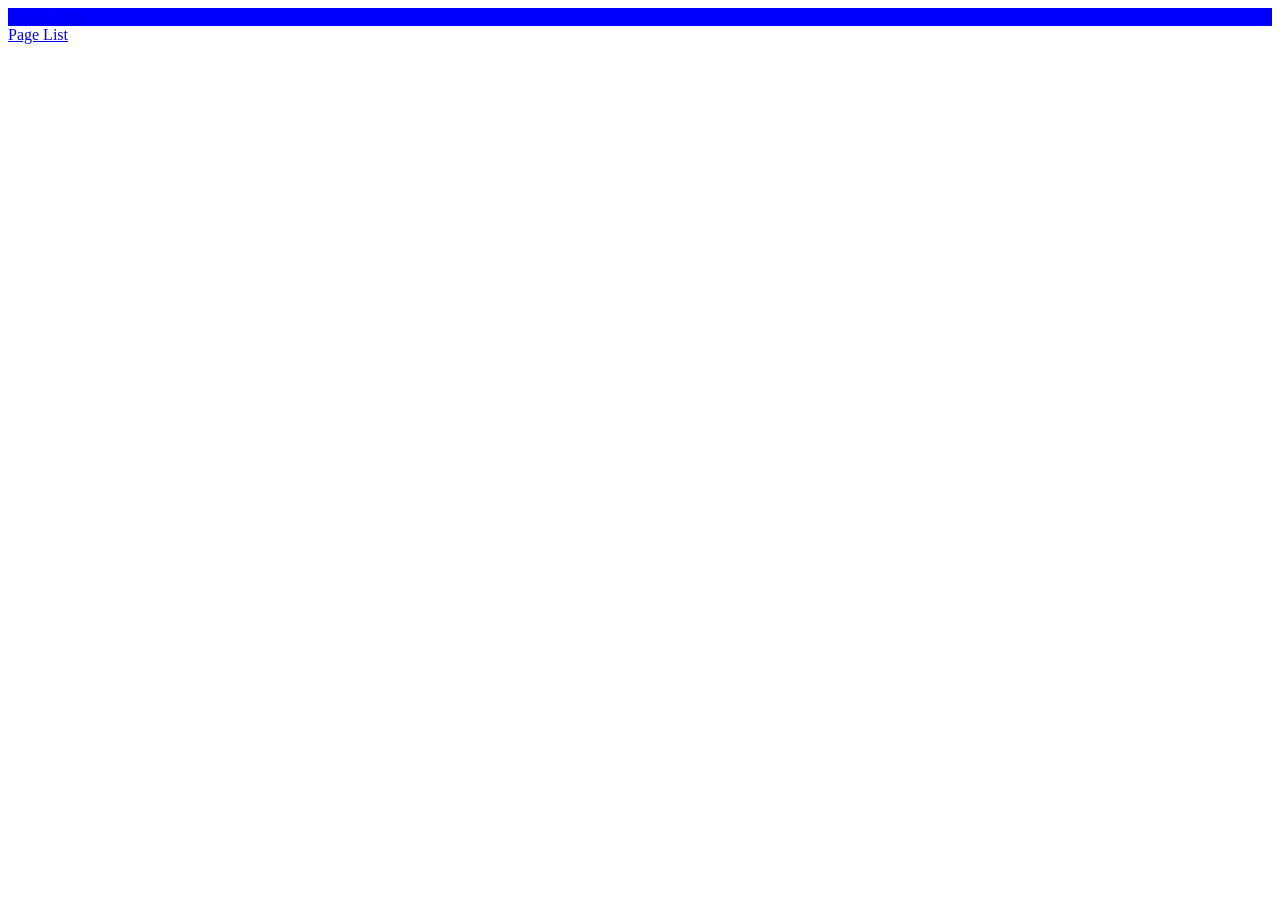
==== index.html @ c56a4dfc "navbar" ====
<!DOCTYPE html>
<html>
  <head>
    <title>Outremonde</title>
    <link rel="stylesheet" href="index.css">
  </head>
  <body>
    <div class="navigation">
      <a href="index.html">Home</a>
      <a href="page-list.html">Pages</a>
    </div>
    <a href = "page-list.html">Page List</a>
  </body>
</html>
---- index.css ----
.navigation {
    background-color: blue;
}
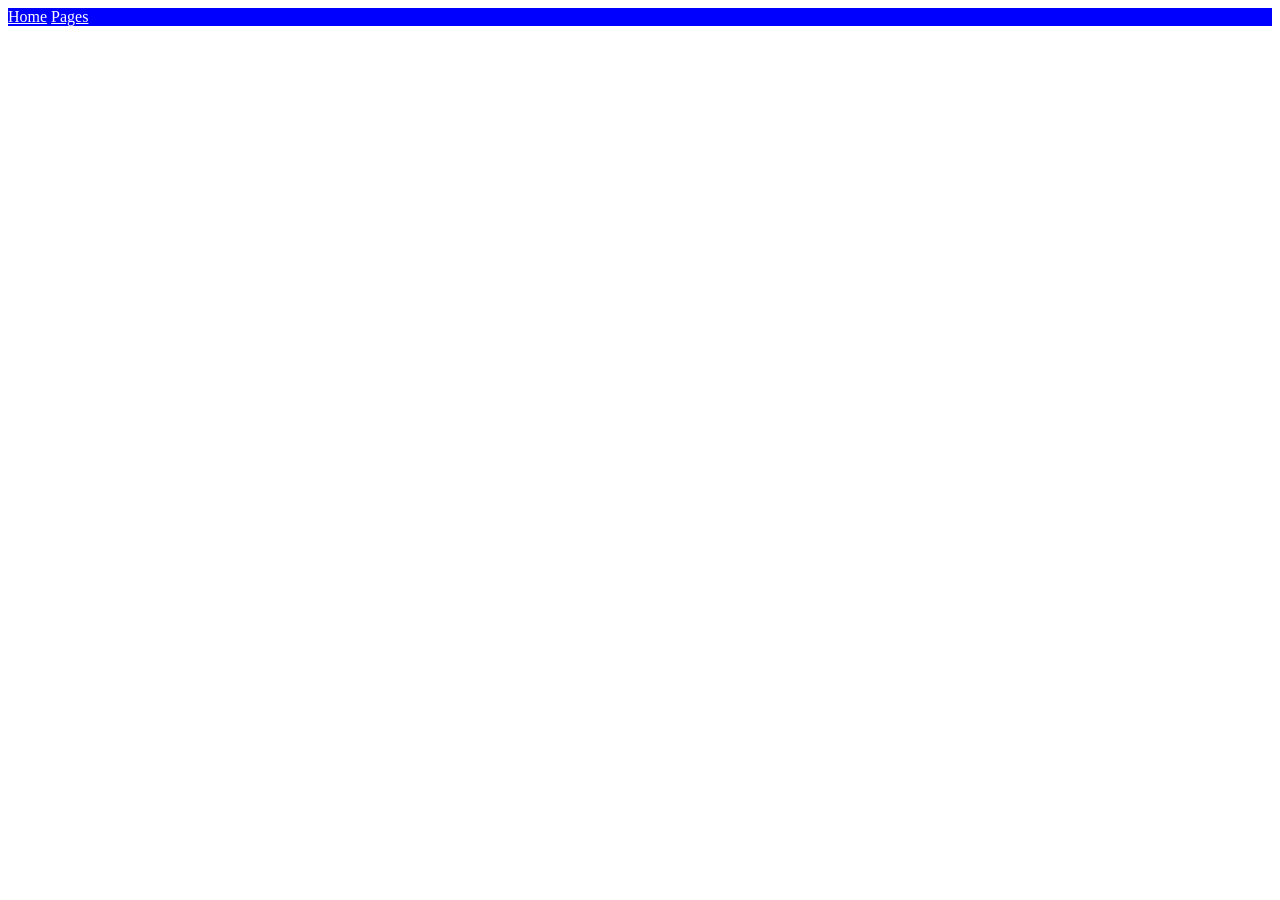
==== commit 1d71d874: "fixed" ====
--- a/index.html
+++ b/index.html
@@ -6,9 +6,8 @@
   </head>
   <body>
     <div class="navigation">
-      <a href="index.html">Home</a>
-      <a href="page-list.html">Pages</a>
+      <a class="white" href="index.html">Home</a>
+      <a class="white" href="page-list.html">Pages</a>
     </div>
-    <a href = "page-list.html">Page List</a>
   </body>
 </html>
--- a/index.css
+++ b/index.css
@@ -1,3 +1,6 @@
 .navigation {
     background-color: blue;
+}
+.white {
+    color: white;
 }
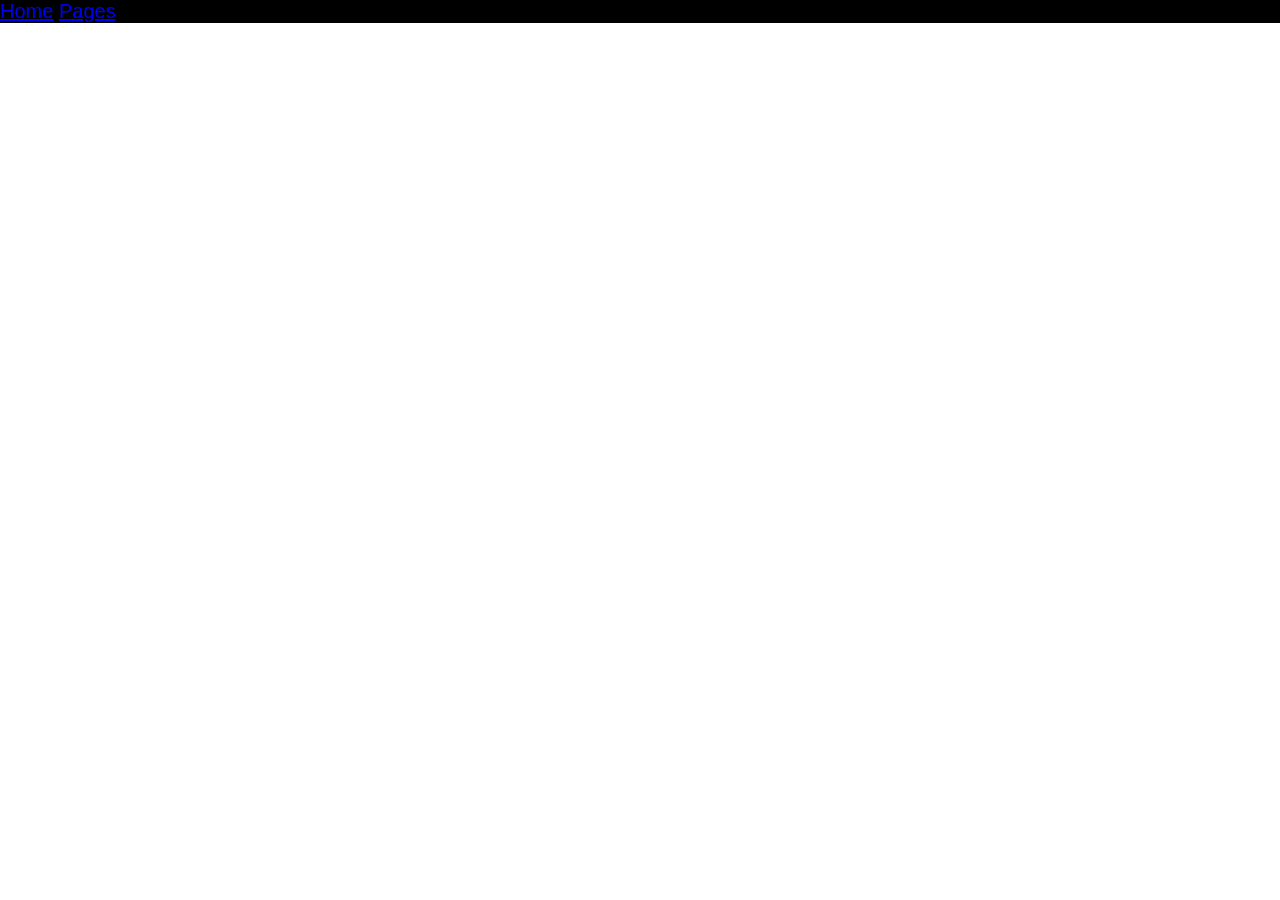
==== commit 8171b995: "fix" ====
--- a/index.html
+++ b/index.html
@@ -2,12 +2,12 @@
 <html>
   <head>
     <title>Outremonde</title>
-    <link rel="stylesheet" href="index.css">
+    <link rel="stylesheet" href="general.css">
   </head>
   <body>
     <div class="navigation">
-      <a class="white" href="index.html">Home</a>
-      <a class="white" href="page-list.html">Pages</a>
+      <a href="index.html">Home</a>
+      <a href="page-list.html">Pages</a>
     </div>
   </body>
-</html>
+</html>
--- a/general.css
+++ b/general.css
@@ -0,0 +1,13 @@
+.navigation {
+    background-color: black;
+    overflow: hidden;
+    color: white;
+}
+html, body {
+    width: 100%;
+    left: 0px;
+    margin: 0px;
+    padding: 0px;
+    font-family: sans-serif;
+    font-size: 20px;
+}
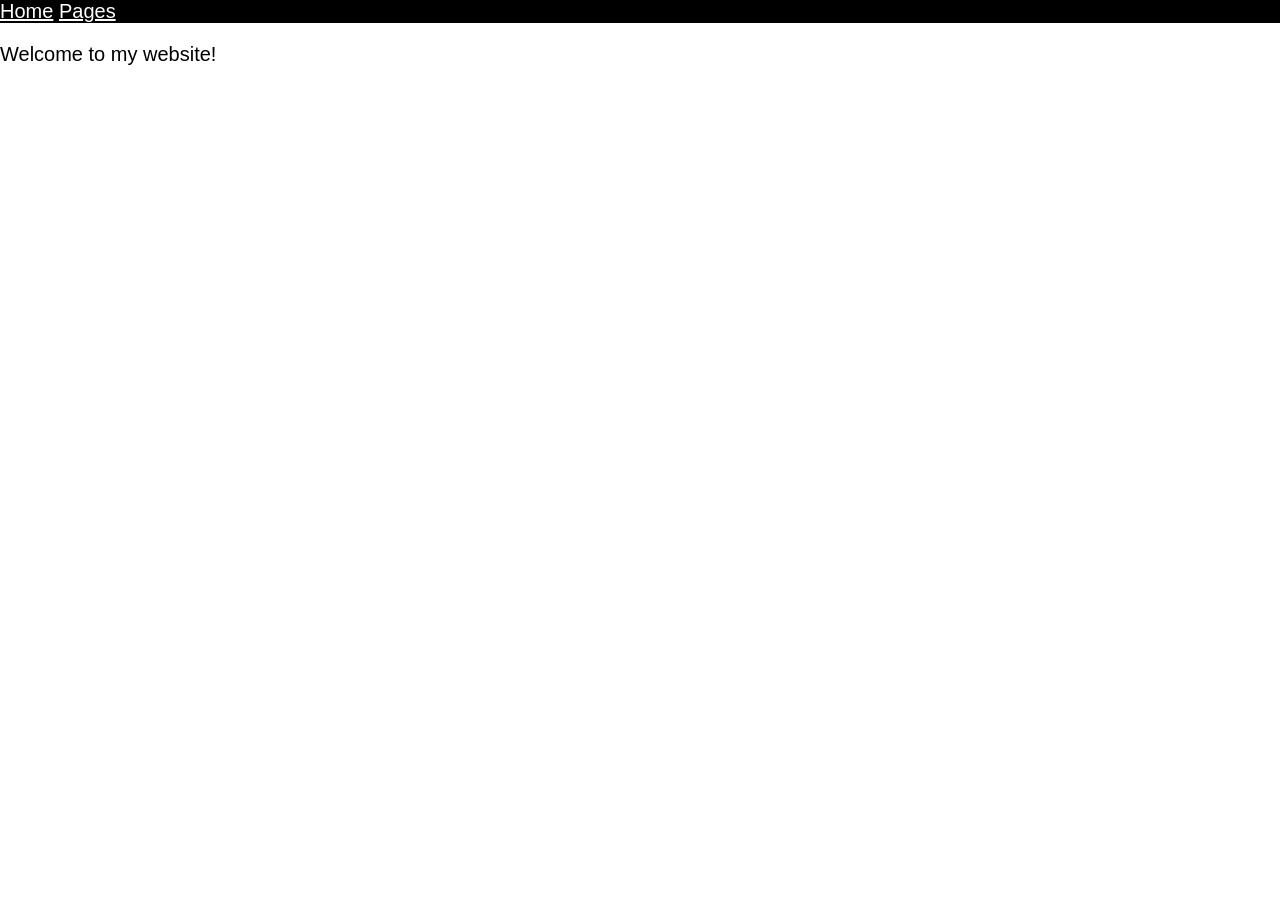
==== commit 3e5eede7: "e" ====
--- a/index.html
+++ b/index.html
@@ -6,8 +6,11 @@
   </head>
   <body>
     <div class="navigation">
-      <a href="index.html">Home</a>
-      <a href="page-list.html">Pages</a>
+      <a class="link" href="index.html">Home</a>
+      <a class="link" href="page-list.html">Pages</a>
     </div>
+    <p>
+      Welcome to my website!
+    </p>
   </body>
 </html>
--- a/general.css
+++ b/general.css
@@ -1,6 +1,8 @@
 .navigation {
     background-color: black;
     overflow: hidden;
+}
+.link {
     color: white;
 }
 html, body {
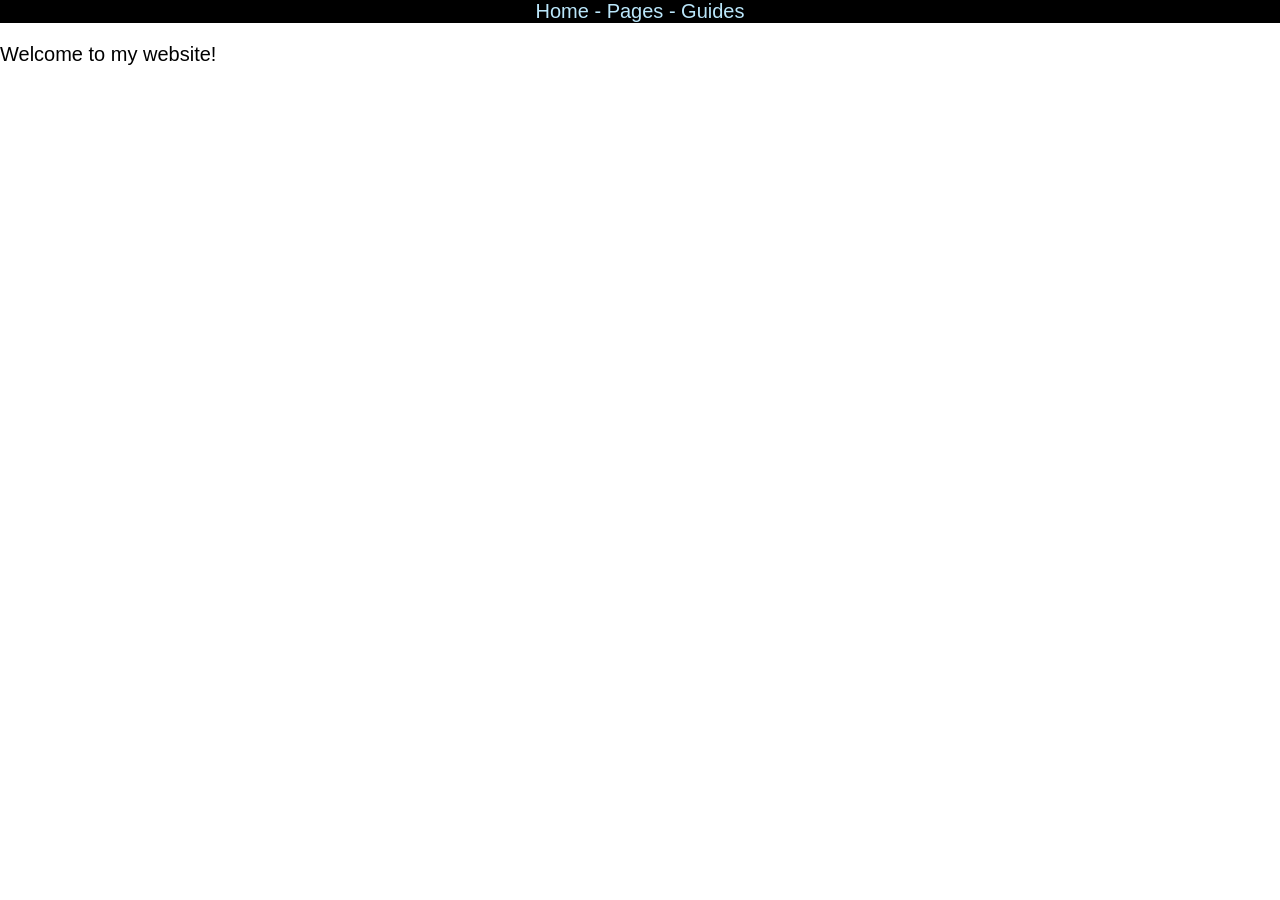
==== commit 22844990: "cange" ====
--- a/index.html
+++ b/index.html
@@ -2,12 +2,13 @@
 <html>
   <head>
     <title>Outremonde</title>
-    <link rel="stylesheet" href="general.css">
+    <link rel="stylesheet" href="/css/general.css">
   </head>
   <body>
     <div class="navigation">
-      <a class="link" href="index.html">Home</a>
-      <a class="link" href="page-list.html">Pages</a>
+      <a class="link" href="/main/index.html">Home - </a>
+      <a class="link" href="/main/page-list.html">Pages - </a>
+      <a class="link" href="/main/guides.html">Guides</a>
     </div>
     <p>
       Welcome to my website!
--- a/css/general.css
+++ b/css/general.css
@@ -0,0 +1,17 @@
+.navigation {
+    background-color: black;
+    overflow: hidden;
+    text-align: center;
+}
+.link {
+    color: rgb(186, 230, 250);
+    text-decoration: none;
+}
+html, body {
+    width: 100%;
+    left: 0px;
+    margin: 0px;
+    padding: 0px;
+    font-family: sans-serif;
+    font-size: 20px;
+}
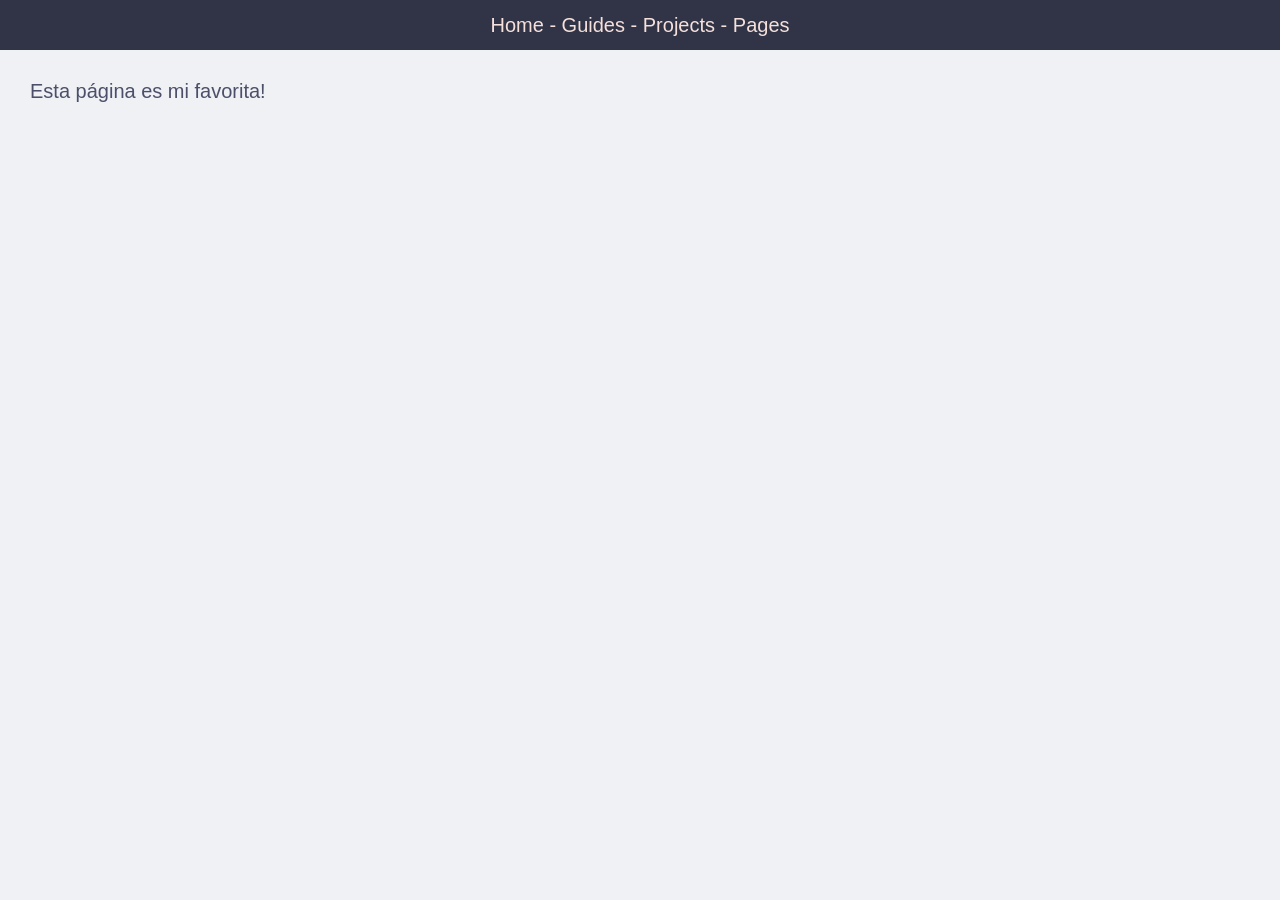
==== commit 156d5014: "index move" ====
--- a/index.html
+++ b/index.html
@@ -3,15 +3,17 @@
   <head>
     <title>Outremonde</title>
     <link rel="stylesheet" href="/css/general.css">
+    <link rel="icon" href="/images/logo.png">
   </head>
   <body>
     <div class="navigation">
-      <a class="link" href="/main/index.html">Home - </a>
-      <a class="link" href="/main/page-list.html">Pages - </a>
-      <a class="link" href="/main/guides.html">Guides</a>
+      <a class="navigation-link" href="/main/index.html">Home - </a>
+      <a class="navigation-link" href="/main/guides.html">Guides - </a>
+      <a class="navigation-link" href="/main/projects.html">Projects - </a>
+      <a class="navigation-link" href="/main/page-list.html">Pages</a>
     </div>
-    <p>
-      Welcome to my website!
-    </p>
+    <div class="main">
+      <p>Esta página es mi favorita!</p>
+    </div>
   </body>
 </html>
--- a/css/general.css
+++ b/css/general.css
@@ -1,17 +1,76 @@
+/* Section Modifiers */
 .navigation {
-    background-color: black;
+    background-color: rgb(48,52,70);
     overflow: hidden;
     text-align: center;
+    height: 50px;
+    position: fixed;
+    top: 0;
+    left: 0;
+    width: 100%
 }
-.link {
-    color: rgb(186, 230, 250);
+.main {
+    padding-inline: 30px;
+    height: 100%;
+    text-align: justify;
+    margin-top: 80px;
+}
+.navigation-link {
+    line-height: 50px;
+    color: rgb(245,224,220);
     text-decoration: none;
+}
+
+
+/* Element Modifiers */
+a {
+    color: rgb(220,138,120);
+    text-decoration: none;
+ 
 }
 html, body {
     width: 100%;
     left: 0px;
     margin: 0px;
     padding: 0px;
+    
+}
+body {
     font-family: sans-serif;
     font-size: 20px;
-}+    background-color: rgb(239,241,245);
+    color: rgb(76,79,105);
+}
+hr {
+    size: 2px;
+}
+iframe {
+    height: 500px;
+    width: 100%;
+    box-shadow: none;
+}
+
+
+/* Optional Modifiers */
+.code {
+    font-family: monospace;
+    background-color: rgb(172,176,190);
+    border-radius: 7px;
+    
+}
+.center {
+    text-align: center;
+}
+
+
+/* No Scrollbar */
+/* Hide scrollbar for Chrome, Safari and Opera */
+body::-webkit-scrollbar {
+    display: none;
+  }
+  
+  /* Hide scrollbar for IE, Edge and Firefox */
+  body {
+    -ms-overflow-style: none;  /* IE and Edge */
+    scrollbar-width: none;  /* Firefox */
+  }
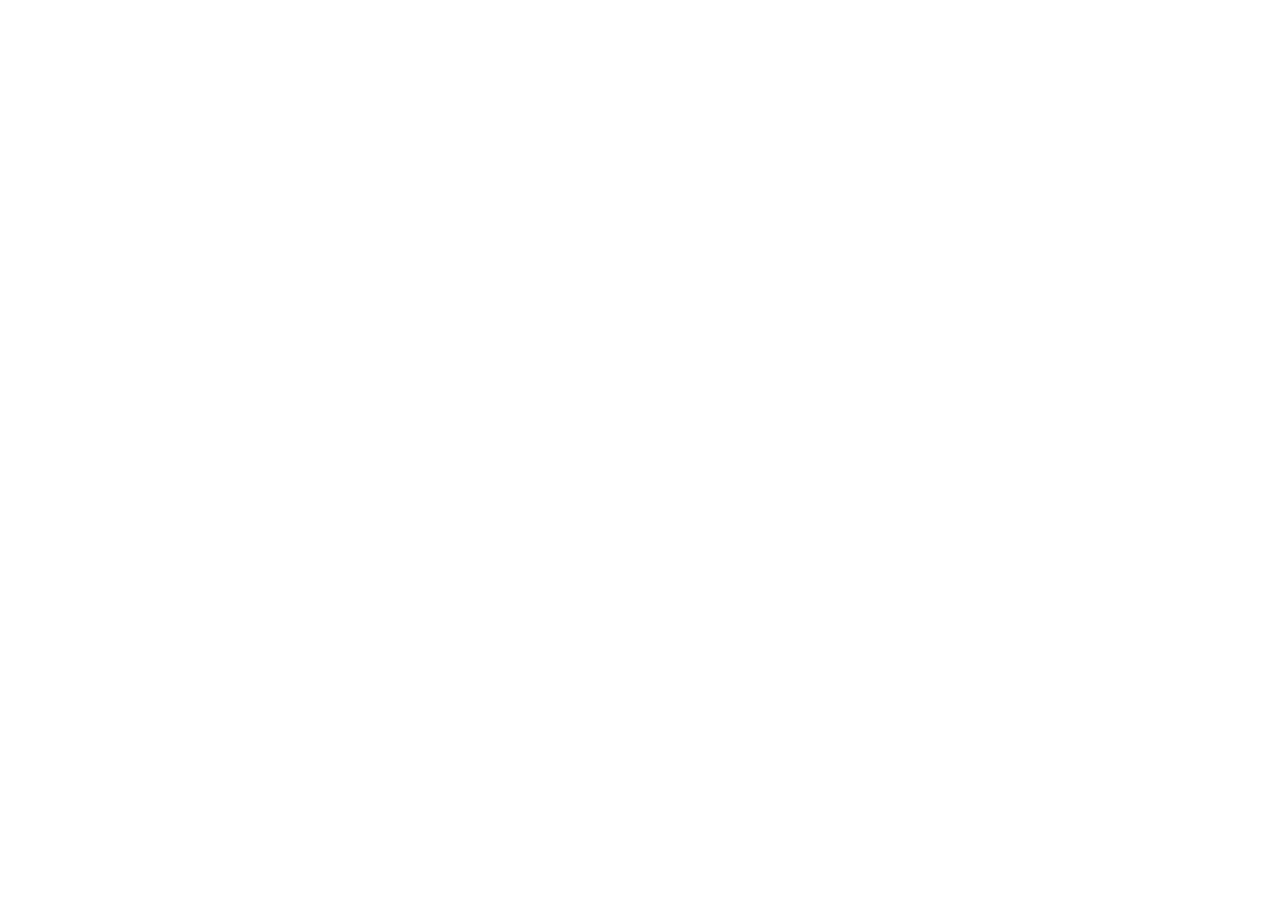
==== commit dab5025c: "Create index.html" ====
--- a/index.html
+++ b/index.html
@@ -1,19 +1,13 @@
 <!DOCTYPE html>
-<html>
-  <head>
-    <title>Outremonde</title>
-    <link rel="stylesheet" href="/css/general.css">
-    <link rel="icon" href="/images/logo.png">
-  </head>
-  <body>
-    <div class="navigation">
-      <a class="navigation-link" href="/main/index.html">Home - </a>
-      <a class="navigation-link" href="/main/guides.html">Guides - </a>
-      <a class="navigation-link" href="/main/projects.html">Projects - </a>
-      <a class="navigation-link" href="/main/page-list.html">Pages</a>
-    </div>
-    <div class="main">
-      <p>Esta página es mi favorita!</p>
-    </div>
-  </body>
-</html>+<html lang="en">
+<head>
+    <meta charset="UTF-8">
+    <meta name="viewport" content="width=device-width, initial-scale=1.0">
+    <title>Digital Clock</title>
+    <link rel="stylesheet" href="styles.css">
+</head>
+<body>
+    <div class="clock" id="clock"></div>
+    <script src="script.js"></script>
+</body>
+</html>
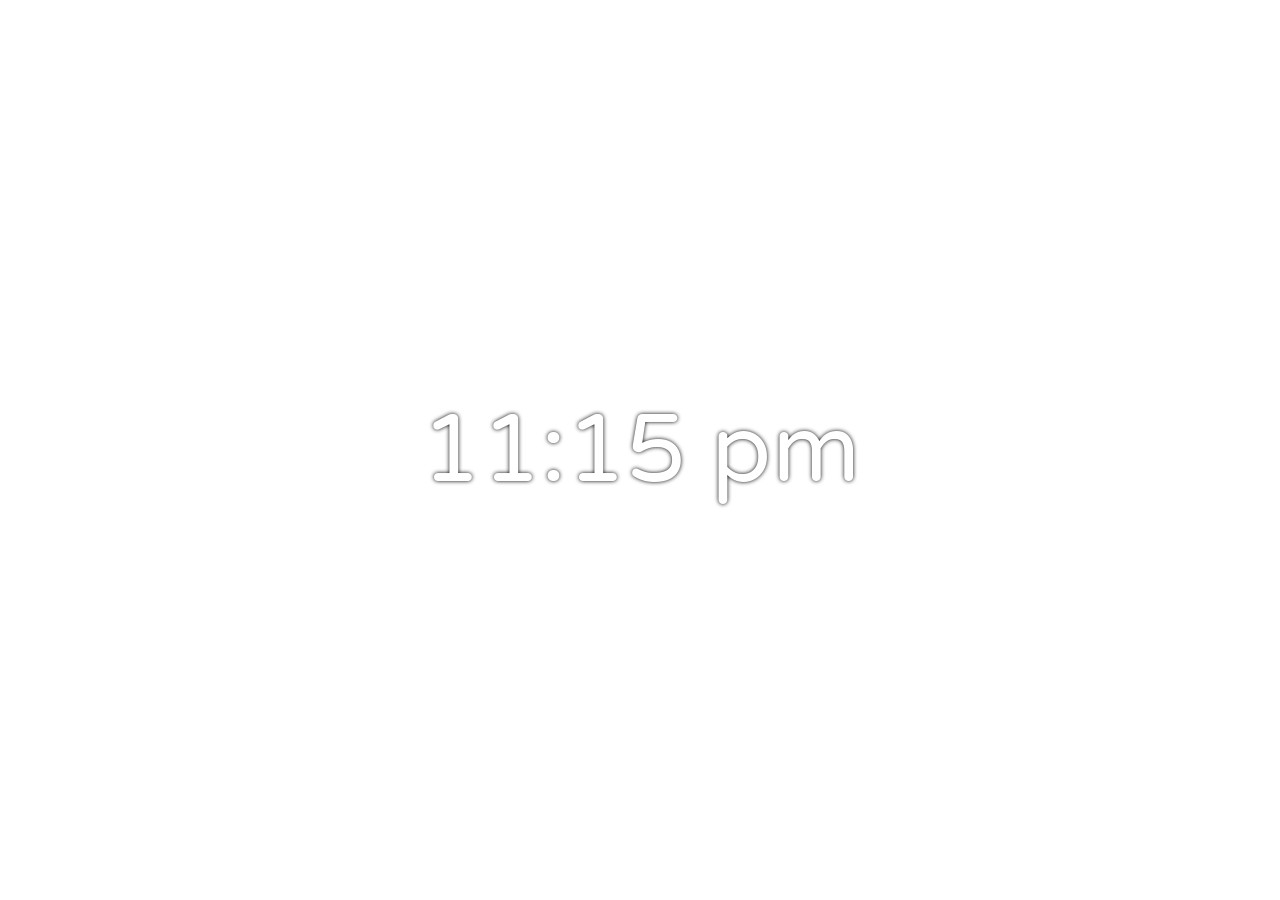
==== commit 9e12827f: "Update index.html" ====
--- a/index.html
+++ b/index.html
@@ -3,7 +3,7 @@
 <head>
     <meta charset="UTF-8">
     <meta name="viewport" content="width=device-width, initial-scale=1.0">
-    <title>Digital Clock</title>
+    <title>New Tab</title>
     <link rel="stylesheet" href="styles.css">
 </head>
 <body>
--- a/styles.css
+++ b/styles.css
@@ -0,0 +1,22 @@
+@import url('https://fonts.googleapis.com/css2?family=Varela+Round&display=swap');
+
+body {
+    display: flex;
+    justify-content: center;
+    align-items: center;
+    height: 100vh;
+    margin: 0;
+    font-family: 'Arial', sans-serif;
+    background-size: cover;
+    background-position: center;
+}
+
+.clock {
+    font-size: 6em;
+    color: white;
+    background: transparent;
+    font-family: "Varela Round", sans-serif;
+    font-weight: 500;
+    font-style: normal;
+    text-shadow: 0px 0px 4px black;
+}
